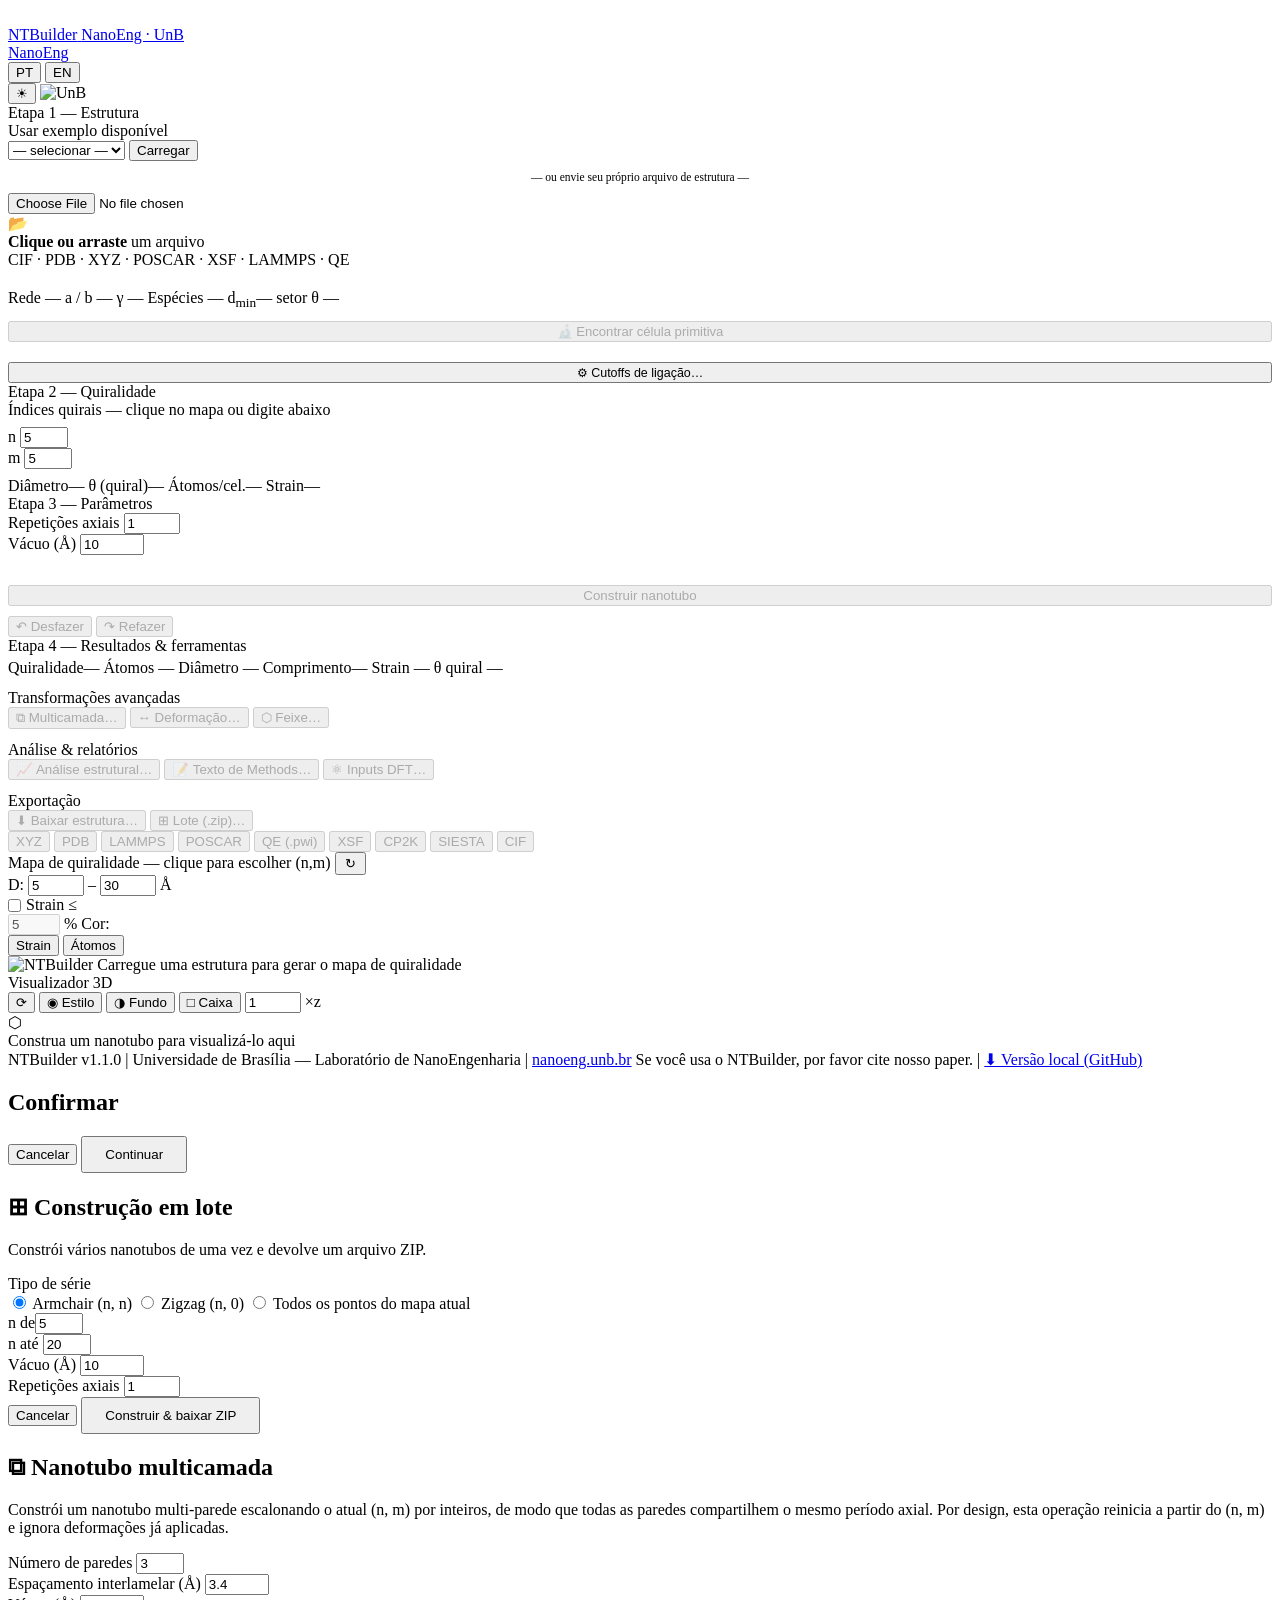
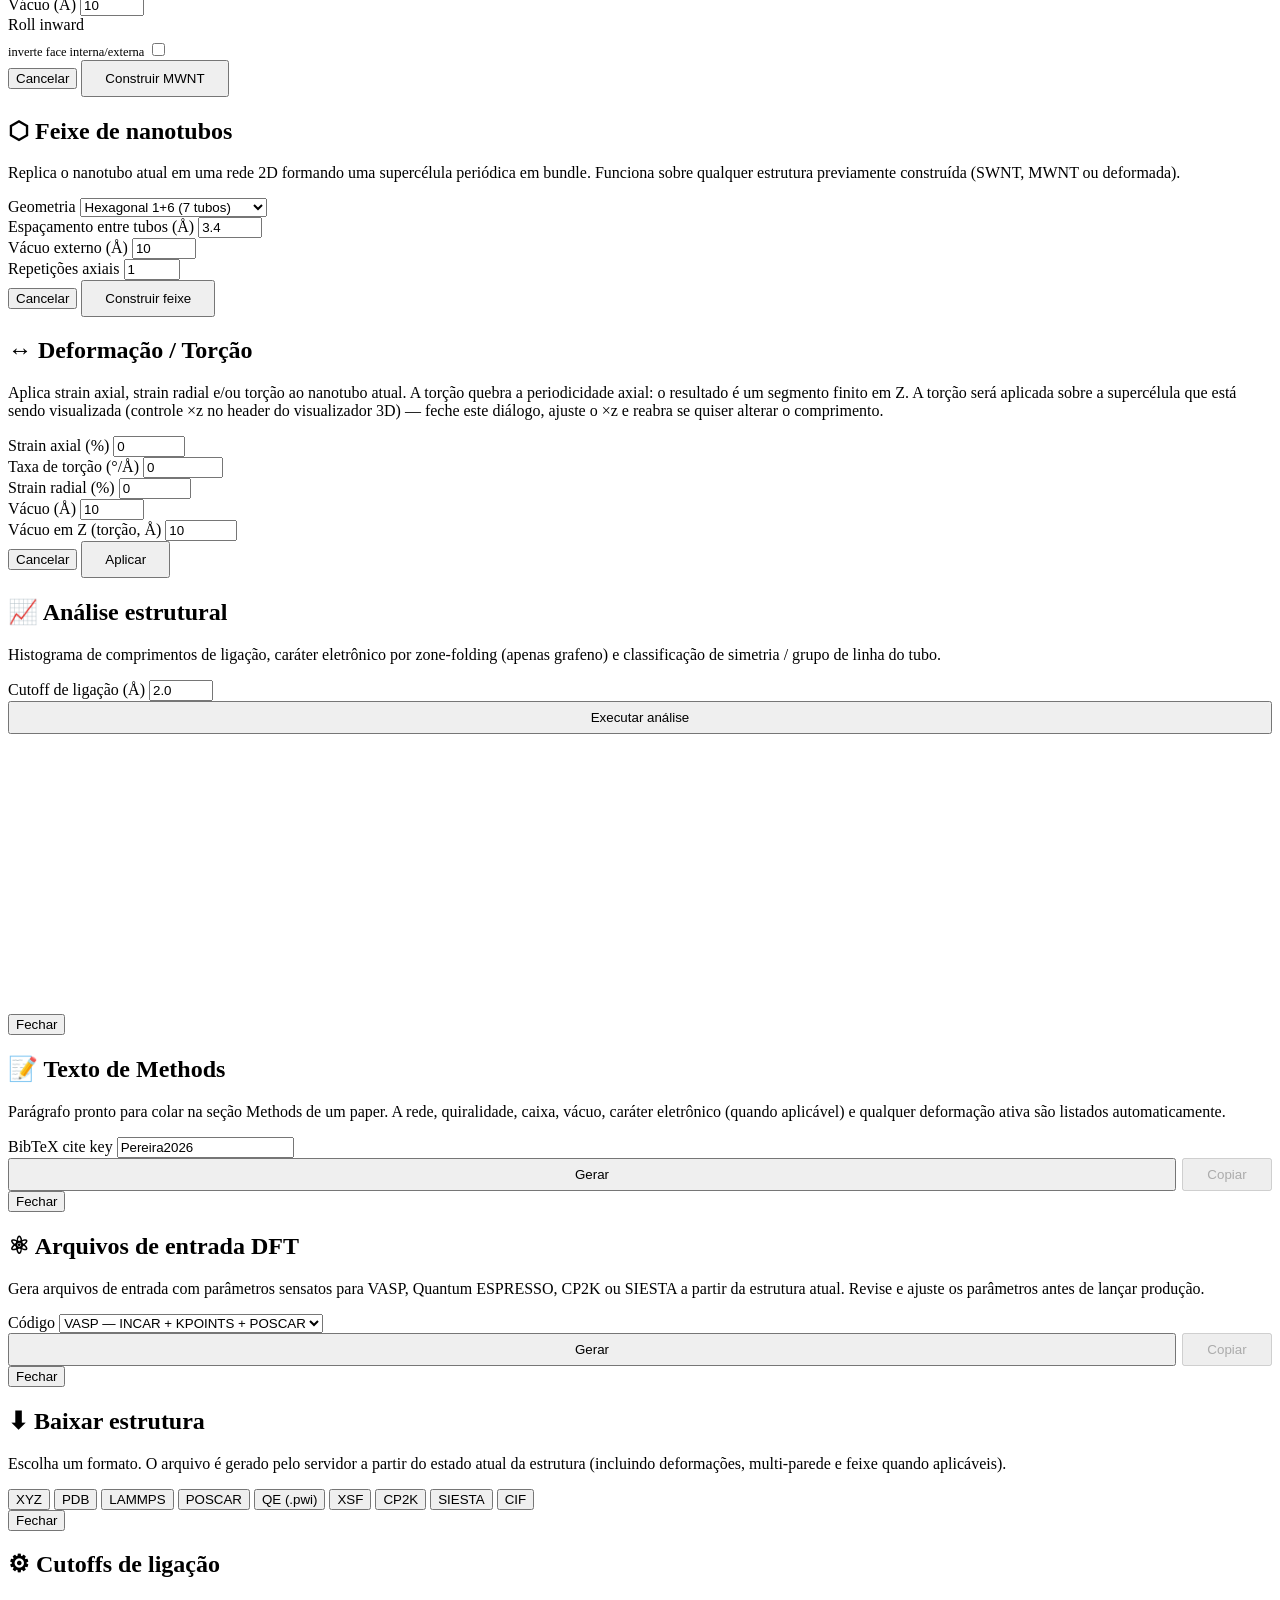
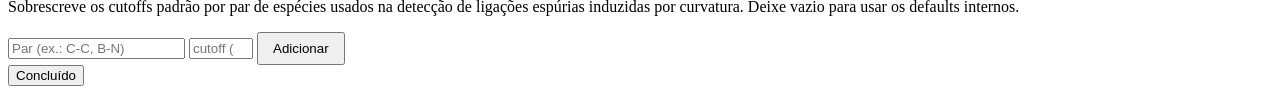
==== web/static/index.html @ b5b74b89 "Initial commit: NTBuilder — nanotube structure generator Core library, PyQt6 desktop GUI, FastAPI we" ====
<!DOCTYPE html>
<html lang="en" data-theme="light">
<head>
  <meta charset="UTF-8" />
  <meta name="viewport" content="width=device-width, initial-scale=1.0" />
  <title>NTBuilder — Nanotube Generator | NanoEng (UnB)</title>
  <meta name="description"
        content="Build nanotubes from any 2D crystal structure. Interactive chirality map, 3D preview, multi-wall and bundle assembly, axial/torsional deformations, structural analysis, ready-to-paste Methods text, and DFT inputs for VASP, QE, CP2K and SIESTA." />
  <meta name="theme-color" content="#0A2540" />

  <link rel="preconnect" href="https://fonts.googleapis.com" />
  <link rel="preconnect" href="https://fonts.gstatic.com" crossorigin />
  <link rel="stylesheet"
        href="https://fonts.googleapis.com/css2?family=Inter:wght@400;500;600;700;800&family=JetBrains+Mono:wght@400;600&display=swap" />

  <script src="https://cdnjs.cloudflare.com/ajax/libs/plotly.js/2.27.0/plotly.min.js"></script>
  <script src="https://cdnjs.cloudflare.com/ajax/libs/3Dmol/2.0.4/3Dmol-min.js"></script>

  <link rel="stylesheet" href="static/style.css" />
</head>
<body>

<!-- ─── Site header ───────────────────────────────────────────────────────── -->
<header class="site-header">
  <div class="site-header__inner">
    <a class="brand" href="/" aria-label="NTBuilder home">
      <img class="brand__logo" src="static/ntbuilder.png" alt="" />
      <div class="brand__title">
        <span class="brand__name">NTBuilder</span>
        <span class="brand__sub">NanoEng · UnB</span>
      </div>
    </a>
    <nav class="nav" aria-label="Group navigation">
      <a href="https://nanoeng.unb.br/" target="_blank" rel="noopener" data-i18n="nav.nanoeng">NanoEng</a>
    </nav>
    <div class="site-header__spacer"></div>
    <div class="site-header__tools">
      <div class="lang-toggle" role="group" aria-label="Language">
        <button type="button" data-lang="pt" aria-pressed="true">PT</button>
        <button type="button" data-lang="en" aria-pressed="false">EN</button>
      </div>
      <button class="btn-icon" id="theme-toggle-btn" data-i18n-title="header.theme" title="Alternar tema claro/escuro">☀</button>
      <img class="brand__unb" src="static/unb.png" alt="UnB" />
    </div>
  </div>
</header>

<!-- ─── Main shell ────────────────────────────────────────────────────────── -->
<main id="main">

  <!-- ── Column 1: Steps 1–3 ──────────────────────────────────────────── -->
  <aside id="sidebar">

    <!-- Etapa 1 — Estrutura -->
    <div>
      <div class="step-label" data-i18n="step1.title">Etapa 1 — Estrutura</div>
      <div class="card" style="display:flex;flex-direction:column;gap:10px;">
        <div>
          <label data-i18n="step1.example">Usar exemplo disponível</label>
          <div id="example-row">
            <select id="example-select"><option value="" data-i18n="step1.example.placeholder">— selecionar —</option></select>
            <button class="btn-icon" id="example-load-btn" data-i18n="step1.load">Carregar</button>
          </div>
        </div>
        <div style="text-align:center;font-size:.72rem;color:var(--c-muted);" data-i18n="step1.or">
          — ou envie seu próprio arquivo de estrutura —
        </div>
        <div id="drop-zone">
          <input type="file" id="cif-file-input"
                 accept=".cif,.pdb,.xyz,.poscar,.contcar,.vasp,.xsf,.lammps,.data,.in,.pwi" />
          <div class="drop-icon">📂</div>
          <div class="drop-text" data-i18n-html="step1.drop.text"><strong>Clique ou arraste</strong> um arquivo</div>
          <div class="drop-hint" data-i18n="step1.drop.hint">CIF · PDB · XYZ · POSCAR · XSF · LAMMPS · QE</div>
        </div>
        <div id="cif-status"></div>

        <!-- Estrutura / simetria -->
        <div id="struct-info" class="hidden struct-info-grid">
          <span class="si-label" data-i18n="step1.info.lattice">Rede</span>      <span class="si-val" id="si-lattice">—</span>
          <span class="si-label">a / b</span>      <span class="si-val" id="si-ab">—</span>
          <span class="si-label">γ</span>          <span class="si-val" id="si-gamma">—</span>
          <span class="si-label" data-i18n="step1.info.species">Espécies</span>   <span class="si-val" id="si-species">—</span>
          <span class="si-label">d<sub>min</sub></span><span class="si-val" id="si-dmin">—</span>
          <span class="si-label" data-i18n="step1.info.thetaSector">setor θ</span>    <span class="si-val" id="si-theta">—</span>
        </div>

        <!-- Célula primitiva -->
        <button class="btn-tonal" id="btn-prim" disabled style="width:100%;font-size:.82rem;" data-i18n="step1.primitive">
          🔬 Encontrar célula primitiva
        </button>
        <div id="prim-result" class="hidden modal-note" style="font-size:.74rem;"></div>

        <button class="btn-ghost" id="btn-cutoffs" style="width:100%;font-size:.78rem;" data-i18n="step1.cutoffs">
          ⚙ Cutoffs de ligação…
        </button>
      </div>
    </div>

    <!-- Etapa 2 — Quiralidade -->
    <div>
      <div class="step-label" data-i18n="step2.title">Etapa 2 — Quiralidade</div>
      <div class="card" style="display:flex;flex-direction:column;gap:8px;">
        <label data-i18n="step2.indices">Índices quirais — clique no mapa ou digite abaixo</label>
        <div class="nm-inputs">
          <div style="flex:1;">
            <label style="text-align:center">n</label>
            <input type="number" id="inp-n" min="0" max="60" value="5" />
          </div>
          <div style="flex:1;">
            <label style="text-align:center">m</label>
            <input type="number" id="inp-m" min="0" max="60" value="5" />
          </div>
        </div>
        <div id="chiral-props" class="hidden">
          <span class="prop-label" data-i18n="step2.diameter">Diâmetro</span><span class="prop-val" id="cp-d">—</span>
          <span class="prop-label" data-i18n="step2.theta">θ (quiral)</span><span class="prop-val" id="cp-theta">—</span>
          <span class="prop-label" data-i18n="step2.cellAtoms">Átomos/cel.</span><span class="prop-val" id="cp-atoms">—</span>
          <span class="prop-label" data-i18n="step2.strain">Strain</span><span class="prop-val" id="cp-strain">—</span>
        </div>
      </div>
    </div>

    <!-- Etapa 3 — Parâmetros -->
    <div>
      <div class="step-label" data-i18n="step3.title">Etapa 3 — Parâmetros</div>
      <div class="card" style="display:flex;flex-direction:column;gap:10px;">
        <div class="field-row" id="reps-row">
          <div>
            <label data-i18n="step3.reps">Repetições axiais</label>
            <input type="number" id="inp-repeat" min="1" max="999" value="1" />
          </div>
          <div>
            <label data-i18n="step3.vacuum">Vácuo (Å)</label>
            <input type="number" id="inp-vacuum" min="1" max="50" step="0.5" value="10" />
          </div>
        </div>
        <div id="reps-info" class="hidden"></div>
        <div class="toggle-row" id="rollin-row" style="display:none;">
          <span data-i18n="step3.rollin" data-i18n-title="rollin.help"
                title="Inverte qual face do plano 2D fica voltada para dentro do tubo. Relevante apenas para redes heteronucleares (h-BN, MoS₂, MoSSe…).">Roll inward</span>
          <label class="toggle">
            <input type="checkbox" id="inp-rollin" />
            <span class="slider"></span>
          </label>
        </div>
        <div class="divider"></div>
        <button class="btn-primary" id="build-btn" disabled data-i18n="step3.build">Construir nanotubo</button>
        <div class="history-row">
          <button class="btn-tonal" id="undo-btn" disabled
                  data-i18n="step3.undo" data-i18n-title="step3.undo.title"
                  title="Desfazer última operação (Ctrl+Z)">↶ Desfazer</button>
          <button class="btn-tonal" id="redo-btn" disabled
                  data-i18n="step3.redo" data-i18n-title="step3.redo.title"
                  title="Refazer (Ctrl+Y)">↷ Refazer</button>
        </div>
      </div>
    </div>

  </aside>

  <!-- ── Column 2: Step 4 results + Polar map ─────────────────────────── -->
  <section id="polar-section">

    <!-- Etapa 4 — Resultados -->
    <div id="step4-area">
      <div class="step-label" style="padding-bottom:4px;" data-i18n-html="step4.title">Etapa 4 — Resultados &amp; ferramentas</div>

      <div id="summary-grid">
        <span class="sg-label" data-i18n="step4.chirality">Quiralidade</span><span class="sg-val" id="sg-nm">—</span>
        <span class="sg-label" data-i18n="step4.atoms">Átomos</span>    <span class="sg-val" id="sg-nat">—</span>
        <span class="sg-label" data-i18n="step4.diameter">Diâmetro</span>  <span class="sg-val" id="sg-d">—</span>
        <span class="sg-label" data-i18n="step4.length">Comprimento</span><span class="sg-val" id="sg-l">—</span>
        <span class="sg-label" data-i18n="step4.strain">Strain</span>    <span class="sg-val" id="sg-strain">—</span>
        <span class="sg-label" data-i18n="step4.theta">θ quiral</span>  <span class="sg-val" id="sg-theta">—</span>
      </div>

      <div id="wall-plan" class="hidden"></div>

      <div id="warning-box"></div>

      <!-- Transformações avançadas -->
      <div class="panel-title" style="margin-top:12px;">
        <span class="dot"></span> <span data-i18n="step4.transforms">Transformações avançadas</span>
      </div>
      <div class="btn-row">
        <button class="btn-tonal" id="mwnt-open-btn"   disabled data-i18n="step4.mwnt">⧉ Multicamada…</button>
        <button class="btn-tonal" id="deform-open-btn" disabled data-i18n="step4.deform">↔ Deformação…</button>
        <button class="btn-tonal" id="bundle-open-btn" disabled data-i18n="step4.bundle">⬡ Feixe…</button>
      </div>

      <!-- Análise -->
      <div class="panel-title" style="margin-top:12px;">
        <span class="dot"></span> <span data-i18n-html="step4.analysis">Análise &amp; relatórios</span>
      </div>
      <div class="btn-row">
        <button class="btn-tonal" id="analysis-open-btn" disabled data-i18n="step4.analysisBtn">📈 Análise estrutural…</button>
        <button class="btn-tonal" id="methods-open-btn"  disabled data-i18n="step4.methodsBtn">📝 Texto de Methods…</button>
        <button class="btn-tonal" id="dft-open-btn"      disabled data-i18n="step4.dftBtn">⚛ Inputs DFT…</button>
      </div>

      <!-- Exportação -->
      <div class="panel-title" style="margin-top:12px;">
        <span class="dot"></span> <span data-i18n="step4.export">Exportação</span>
      </div>
      <div class="btn-row btn-row-2">
        <button class="btn-tonal" id="download-open-btn" disabled data-i18n="step4.download">⬇ Baixar estrutura…</button>
        <button class="btn-tonal" id="batch-open-btn"    disabled data-i18n="step4.batch">⊞ Lote (.zip)…</button>
      </div>

      <!-- Manter os 9 botões originais escondidos: o modal usa-os via click() -->
      <div id="download-buttons" class="hidden">
        <button class="dl-btn" data-fmt="xyz"    disabled>XYZ</button>
        <button class="dl-btn" data-fmt="pdb"    disabled>PDB</button>
        <button class="dl-btn" data-fmt="lammps" disabled>LAMMPS</button>
        <button class="dl-btn" data-fmt="poscar" disabled>POSCAR</button>
        <button class="dl-btn" data-fmt="qe"     disabled>QE (.pwi)</button>
        <button class="dl-btn" data-fmt="xsf"    disabled>XSF</button>
        <button class="dl-btn" data-fmt="cp2k"   disabled>CP2K</button>
        <button class="dl-btn" data-fmt="siesta" disabled>SIESTA</button>
        <button class="dl-btn" data-fmt="cif"    disabled>CIF</button>
      </div>
    </div>

    <!-- Polar map -->
    <div id="map-panel">
      <div class="map-header">
        <div class="map-title-line">
          <span class="dot"></span>
          <span data-i18n="map.title">Mapa de quiralidade</span>
          <span class="mc-sep">—</span>
          <span style="font-weight:400;text-transform:none;letter-spacing:0;" data-i18n="map.hint">clique para escolher (n,m)</span>
          <span style="flex:1;"></span>
          <span id="polar-info" style="font-weight:400;text-transform:none;letter-spacing:0;color:var(--c-muted);"></span>
          <button class="btn-icon" id="polar-refresh-btn" data-i18n-title="map.refresh" title="Recalcular mapa" style="padding:2px 8px;">↻</button>
        </div>
        <div class="map-controls">
          <span class="mc-label">D:</span>
          <input type="number" id="inp-dmin" value="5"  min="0" max="100" step="1" data-i18n-title="map.dmin" title="Diâmetro mín. (Å)" />
          <span class="mc-label">–</span>
          <input type="number" id="inp-dmax" value="30" min="5" max="100" step="1" data-i18n-title="map.dmax" title="Diâmetro máx. (Å)" />
          <span class="mc-label">Å</span>
          <span class="mc-sep-v"></span>
          <label class="mc-label" style="display:flex;align-items:center;gap:5px;cursor:pointer;">
            <input type="checkbox" id="strain-filter-chk" style="margin:0;width:auto;" />
            Strain ≤
          </label>
          <input type="number" id="inp-strain-max" value="5" min="0" max="100" step="0.5"
                 data-i18n-title="map.strainMax" title="Strain máx. (%)" style="width:44px;" disabled />
          <span class="mc-label">%</span>
          <span class="mc-sep-v"></span>
          <span class="mc-label" data-i18n="map.color">Cor:</span>
          <div class="segmented" id="color-seg" role="tablist">
            <button type="button" class="active" data-color="strain">Strain</button>
            <button type="button" data-color="n_atoms" data-i18n="map.atoms">Átomos</button>
          </div>
        </div>
      </div>
      <div id="polar-plot">
        <div id="polar-empty">
          <img src="static/ntbuilder_complete.png" alt="NTBuilder" class="polar-logo" />
          <span data-i18n="map.empty">Carregue uma estrutura para gerar o mapa de quiralidade</span>
        </div>
      </div>
    </div>
  </section>

  <!-- ── Column 3: 3D viewer ──────────────────────────────────────────── -->
  <section id="viewer-section">
    <div class="panel-title">
      <span class="dot" style="background:var(--c-emerald);"></span>
      <span data-i18n="viewer.title">Visualizador 3D</span>
      <span style="flex:1;"></span>
      <div id="viewer-controls" class="hidden">
        <button class="btn-icon" id="view-reset-btn" data-i18n-title="viewer.reset" title="Reposicionar câmera">⟳</button>
        <button class="btn-icon" id="view-style-btn" data-i18n="viewer.style" data-i18n-title="viewer.style.title" title="Alternar estilo">◉ Estilo</button>
        <button class="btn-icon" id="view-bg-btn"    data-i18n="viewer.bg"    data-i18n-title="viewer.bg.title"    title="Alternar fundo">◑ Fundo</button>
        <button class="btn-icon" id="view-box-btn"   data-i18n="viewer.box"   data-i18n-title="viewer.box.title"   title="Alternar caixa de simulação">□ Caixa</button>
        <input  type="number" id="view-rep-z" min="1" max="100" value="1"
                data-i18n-title="viewer.repz.title" title="Replicar ao longo de z (apenas visual)" />
        <span class="mc-label">×z</span>
      </div>
    </div>
    <div id="viewer-wrap">
      <div id="viewer-3d"></div>
      <div id="viewer-empty">
        <div class="big-icon">⬡</div>
        <span data-i18n="viewer.empty">Construa um nanotubo para visualizá-lo aqui</span>
      </div>
    </div>
  </section>

</main>

<!-- ─── Footer ────────────────────────────────────────────────────────────── -->
<footer class="site-footer">
  <span class="site-footer__badge">NTBuilder v1.1.0</span>
  <span class="sep">|</span>
  <span data-i18n="footer.affil">Universidade de Brasília — Laboratório de NanoEngenharia</span>
  <span class="sep">|</span>
  <a href="https://nanoeng.unb.br" target="_blank" rel="noopener">nanoeng.unb.br</a>
  <span class="site-footer__spacer"></span>
  <span data-i18n="footer.cite">Se você usa o NTBuilder, por favor cite nosso paper.</span>
  <span class="sep">|</span>
  <a href="https://github.com/marcelo-lopes-pereira-junior/ntbuilder"
     target="_blank" rel="noopener" data-i18n="footer.github">⬇ Versão local (GitHub)</a>
</footer>

<div id="toast-container"></div>

<!-- ─── Modals ─────────────────────────────────────────────────────────────── -->

<!-- Confirmação genérica -->
<div id="confirm-overlay" class="modal-overlay">
  <div class="modal-box">
    <h2 id="confirm-title" data-i18n="confirm.title">Confirmar</h2>
    <p id="confirm-text"></p>
    <div class="modal-actions">
      <button class="btn-secondary" id="confirm-no" data-i18n="confirm.cancel">Cancelar</button>
      <button class="btn-primary"   id="confirm-yes" style="width:auto;padding:9px 22px;" data-i18n="confirm.continue">Continuar</button>
    </div>
  </div>
</div>

<!-- Lote -->
<div id="batch-overlay" class="modal-overlay">
  <div class="modal-box">
    <h2 data-i18n="batch.title">⊞ Construção em lote</h2>
    <p data-i18n="batch.desc">Constrói vários nanotubos de uma vez e devolve um arquivo ZIP.</p>
    <div>
      <label data-i18n="batch.series">Tipo de série</label>
      <div class="radio-group">
        <label><input type="radio" name="batch-type" value="armchair" checked /> <span data-i18n="batch.armchair">Armchair (n, n)</span></label>
        <label><input type="radio" name="batch-type" value="zigzag" /> <span data-i18n="batch.zigzag">Zigzag (n, 0)</span></label>
        <label><input type="radio" name="batch-type" value="all" /> <span data-i18n="batch.all">Todos os pontos do mapa atual</span></label>
      </div>
    </div>
    <div id="batch-range-row" class="field-row">
      <div><label data-i18n="batch.nFrom">n de</label><input type="number" id="batch-n-from" min="1" max="60" value="5" /></div>
      <div><label data-i18n="batch.nTo">n até</label>  <input type="number" id="batch-n-to"   min="1" max="60" value="20" /></div>
    </div>
    <div class="field-row">
      <div><label data-i18n="step3.vacuum">Vácuo (Å)</label>          <input type="number" id="batch-vacuum" value="10" min="1" max="50" step="0.5" /></div>
      <div><label data-i18n="step3.reps">Repetições axiais</label>    <input type="number" id="batch-repeat" value="1"  min="1" max="999" /></div>
    </div>
    <div class="toggle-row" id="batch-rollin-row" style="display:none;">
      <span data-i18n="step3.rollin">Roll inward</span>
      <label class="toggle"><input type="checkbox" id="batch-rollin" /><span class="slider"></span></label>
    </div>
    <div class="modal-actions">
      <button class="btn-secondary" id="batch-cancel-btn" data-i18n="confirm.cancel">Cancelar</button>
      <button class="btn-primary"   id="batch-build-btn" style="width:auto;padding:9px 22px;" data-i18n-html="batch.go">Construir &amp; baixar ZIP</button>
    </div>
  </div>
</div>

<!-- Multicamada (MWNT) -->
<div id="mwnt-overlay" class="modal-overlay">
  <div class="modal-box">
    <h2 data-i18n="mwnt.title">⧉ Nanotubo multicamada</h2>
    <p data-i18n="mwnt.desc">Constrói um nanotubo multi-parede escalonando o atual (n, m) por inteiros, de modo que todas as paredes compartilhem o mesmo período axial. Por design, esta operação reinicia a partir do (n, m) e ignora deformações já aplicadas.</p>
    <div class="field-row">
      <div><label data-i18n="mwnt.walls">Número de paredes</label>
        <input type="number" id="mwnt-walls" min="1" max="10" value="3" /></div>
      <div><label data-i18n="mwnt.spacing">Espaçamento interlamelar (Å)</label>
        <input type="number" id="mwnt-spacing" step="0.1" min="1" max="10" value="3.4" /></div>
    </div>
    <div class="field-row">
      <div><label data-i18n="step3.vacuum">Vácuo (Å)</label>
        <input type="number" id="mwnt-vacuum" step="0.5" min="1" max="50" value="10" /></div>
      <div id="mwnt-rollin-cell">
        <label data-i18n="step3.rollin">Roll inward</label>
        <div class="toggle-row" style="padding-top:6px;">
          <span style="font-size:.78rem;color:var(--c-muted);" data-i18n="mwnt.rollin.hint">inverte face interna/externa</span>
          <label class="toggle"><input type="checkbox" id="mwnt-rollin" /><span class="slider"></span></label>
        </div>
      </div>
    </div>
    <div id="mwnt-plan-modal" class="modal-note hidden" style="font-family:var(--ff-mono);font-size:.78rem;"></div>
    <div class="modal-actions">
      <button class="btn-secondary" id="mwnt-cancel-btn" data-i18n="confirm.cancel">Cancelar</button>
      <button class="btn-primary"   id="mwnt-build-btn" style="width:auto;padding:9px 22px;" data-i18n="mwnt.go">Construir MWNT</button>
    </div>
  </div>
</div>

<!-- Feixe -->
<div id="bundle-overlay" class="modal-overlay">
  <div class="modal-box">
    <h2 data-i18n="bundle.title">⬡ Feixe de nanotubos</h2>
    <p data-i18n="bundle.desc">Replica o nanotubo atual em uma rede 2D formando uma supercélula periódica em bundle. Funciona sobre qualquer estrutura previamente construída (SWNT, MWNT ou deformada).</p>
    <div class="field-row">
      <div><label data-i18n="bundle.geom">Geometria</label>
        <select id="bundle-geometry">
          <option value="linear"     data-i18n="bundle.linear">Linear (2 tubos)</option>
          <option value="triangle"   data-i18n="bundle.triangle">Triângulo (3 tubos)</option>
          <option value="square4"    data-i18n="bundle.square4">Quadrado 2×2 (4 tubos)</option>
          <option value="hexagonal7" selected data-i18n="bundle.hex7">Hexagonal 1+6 (7 tubos)</option>
          <option value="grid"       data-i18n="bundle.grid">Grade customizada (N × M)</option>
        </select></div>
      <div><label data-i18n="bundle.intertube">Espaçamento entre tubos (Å)</label>
        <input type="number" id="bundle-spacing" step="0.1" min="0.5" max="30" value="3.4" /></div>
    </div>
    <div class="field-row">
      <div><label data-i18n="bundle.outerVac">Vácuo externo (Å)</label>
        <input type="number" id="bundle-vacuum" step="0.5" min="0" max="50" value="10" /></div>
      <div><label data-i18n="step3.reps">Repetições axiais</label>
        <input type="number" id="bundle-repeat" min="1" max="999" value="1" /></div>
    </div>
    <div class="field-row" id="bundle-grid-row" style="display:none;">
      <div><label data-i18n-html="bundle.gridX">Grade n<sub>x</sub></label>
        <input type="number" id="bundle-nx" min="1" max="10" value="2" /></div>
      <div><label data-i18n-html="bundle.gridY">Grade n<sub>y</sub></label>
        <input type="number" id="bundle-ny" min="1" max="10" value="2" /></div>
    </div>
    <div class="modal-actions">
      <button class="btn-secondary" id="bundle-cancel-btn" data-i18n="confirm.cancel">Cancelar</button>
      <button class="btn-primary"   id="bundle-build-btn" style="width:auto;padding:9px 22px;" data-i18n="bundle.go">Construir feixe</button>
    </div>
  </div>
</div>

<!-- Deformação / Torção -->
<div id="deform-overlay" class="modal-overlay">
  <div class="modal-box">
    <h2 data-i18n="deform.title">↔ Deformação / Torção</h2>
    <p data-i18n="deform.desc">Aplica strain axial, strain radial e/ou torção ao nanotubo atual. A torção quebra a periodicidade axial: o resultado é um segmento finito em Z. A torção será aplicada sobre a supercélula que está sendo visualizada (controle ×z no header do visualizador 3D) — feche este diálogo, ajuste o ×z e reabra se quiser alterar o comprimento.</p>
    <div class="field-row">
      <div><label data-i18n="deform.strain">Strain axial (%)</label>
        <input type="number" id="deform-strain" step="0.5" min="-50" max="200" value="0" /></div>
      <div><label data-i18n="deform.twist">Taxa de torção (°/Å)</label>
        <input type="number" id="deform-twist" step="0.05" min="-90" max="90" value="0" /></div>
    </div>
    <div class="field-row">
      <div><label data-i18n="deform.radial">Strain radial (%)</label>
        <input type="number" id="deform-radial" step="0.5" min="-50" max="100" value="0" /></div>
      <div><label data-i18n="deform.vacuum">Vácuo (Å)</label>
        <input type="number" id="deform-vacuum" step="0.5" min="1" max="50" value="10" /></div>
    </div>
    <div class="field-row">
      <div><label data-i18n="deform.zvac">Vácuo em Z (torção, Å)</label>
        <input type="number" id="deform-zvac" step="0.5" min="0" max="100" value="10" /></div>
      <div></div>
    </div>
    <!-- Campo oculto, sincronizado com view-rep-z ao abrir o modal.
         Mantido no DOM porque o handler de Aplicar lê deste id, e múltiplos
         pedaços de i18n / undo / redo dependem dele. -->
    <input type="hidden" id="deform-repeat" value="1" />
    <div id="deform-projection" class="modal-note" style="font-family:var(--ff-mono);font-size:.78rem;"></div>
    <div id="deform-warning" class="modal-note hidden"></div>
    <div class="modal-actions">
      <button class="btn-secondary" id="deform-cancel-btn" data-i18n="confirm.cancel">Cancelar</button>
      <button class="btn-primary"   id="deform-build-btn" style="width:auto;padding:9px 22px;" data-i18n="deform.go">Aplicar</button>
    </div>
  </div>
</div>

<!-- Análise estrutural -->
<div id="analysis-overlay" class="modal-overlay">
  <div class="modal-box modal-box--wide">
    <h2 data-i18n="analysis.title">📈 Análise estrutural</h2>
    <p data-i18n="analysis.desc">Histograma de comprimentos de ligação, caráter eletrônico por zone-folding (apenas grafeno) e classificação de simetria / grupo de linha do tubo.</p>
    <div class="field-row">
      <div><label data-i18n="analysis.cutoff">Cutoff de ligação (Å)</label>
        <input type="number" id="analysis-cutoff" step="0.05" min="0.5" max="5" value="2.0" /></div>
      <div style="display:flex;align-items:flex-end;">
        <button class="btn-tonal" id="analysis-run-btn" style="width:100%;padding:7px;" data-i18n="analysis.run">Executar análise</button>
      </div>
    </div>
    <div id="analysis-summary" class="hidden modal-note"></div>
    <div id="analysis-plot" style="height:280px;"></div>
    <div class="modal-actions">
      <button class="btn-secondary" id="analysis-close-btn" data-i18n="close">Fechar</button>
    </div>
  </div>
</div>

<!-- Texto de Methods -->
<div id="methods-overlay" class="modal-overlay">
  <div class="modal-box modal-box--wide">
    <h2 data-i18n="methods.title">📝 Texto de Methods</h2>
    <p data-i18n="methods.desc">Parágrafo pronto para colar na seção Methods de um paper. A rede, quiralidade, caixa, vácuo, caráter eletrônico (quando aplicável) e qualquer deformação ativa são listados automaticamente.</p>
    <div class="field-row">
      <div><label data-i18n="methods.cite">BibTeX cite key</label>
        <input type="text" id="methods-citekey" value="Pereira2026" /></div>
      <div style="display:flex;align-items:flex-end;gap:6px;">
        <button class="btn-tonal"  id="methods-run-btn"  style="flex:1;padding:7px;" data-i18n="methods.gen">Gerar</button>
        <button class="btn-tonal"  id="methods-copy-btn" disabled
                style="width:90px;padding:7px;" data-i18n="methods.copy">Copiar</button>
      </div>
    </div>
    <div id="methods-output" class="text-output hidden"></div>
    <div class="modal-actions">
      <button class="btn-secondary" id="methods-close-btn" data-i18n="close">Fechar</button>
    </div>
  </div>
</div>

<!-- Inputs DFT -->
<div id="dft-overlay" class="modal-overlay">
  <div class="modal-box modal-box--wide">
    <h2 data-i18n="dft.title">⚛ Arquivos de entrada DFT</h2>
    <p data-i18n="dft.desc">Gera arquivos de entrada com parâmetros sensatos para VASP, Quantum ESPRESSO, CP2K ou SIESTA a partir da estrutura atual. Revise e ajuste os parâmetros antes de lançar produção.</p>
    <div class="field-row">
      <div><label data-i18n="dft.code">Código</label>
        <select id="dft-code">
          <option value="vasp">VASP — INCAR + KPOINTS + POSCAR</option>
          <option value="qe">Quantum ESPRESSO — pw.x</option>
          <option value="cp2k">CP2K — Quickstep</option>
          <option value="siesta">SIESTA — fdf</option>
        </select></div>
      <div style="display:flex;align-items:flex-end;gap:6px;">
        <button class="btn-tonal" id="dft-run-btn"  style="flex:1;padding:7px;" data-i18n="dft.gen">Gerar</button>
        <button class="btn-tonal" id="dft-copy-btn" disabled style="width:90px;padding:7px;" data-i18n="dft.copy">Copiar</button>
      </div>
    </div>
    <div id="dft-tabs" class="tab-strip hidden"></div>
    <div id="dft-output" class="text-output hidden"></div>
    <div class="modal-actions">
      <button class="btn-secondary" id="dft-close-btn" data-i18n="close">Fechar</button>
    </div>
  </div>
</div>

<!-- Download (escolha de formato) -->
<div id="download-overlay" class="modal-overlay">
  <div class="modal-box">
    <h2 data-i18n="download.title">⬇ Baixar estrutura</h2>
    <p data-i18n="download.desc">Escolha um formato. O arquivo é gerado pelo servidor a partir do estado atual da estrutura (incluindo deformações, multi-parede e feixe quando aplicáveis).</p>
    <div class="dl-grid">
      <button class="dl-btn" data-modal-fmt="xyz">XYZ</button>
      <button class="dl-btn" data-modal-fmt="pdb">PDB</button>
      <button class="dl-btn" data-modal-fmt="lammps">LAMMPS</button>
      <button class="dl-btn" data-modal-fmt="poscar">POSCAR</button>
      <button class="dl-btn" data-modal-fmt="qe">QE (.pwi)</button>
      <button class="dl-btn" data-modal-fmt="xsf">XSF</button>
      <button class="dl-btn" data-modal-fmt="cp2k">CP2K</button>
      <button class="dl-btn" data-modal-fmt="siesta">SIESTA</button>
      <button class="dl-btn" data-modal-fmt="cif">CIF</button>
    </div>
    <div class="modal-actions">
      <button class="btn-secondary" id="download-close-btn" data-i18n="close">Fechar</button>
    </div>
  </div>
</div>

<!-- Cutoffs de ligação -->
<div id="cutoffs-overlay" class="modal-overlay">
  <div class="modal-box">
    <h2 data-i18n="cutoffs.title">⚙ Cutoffs de ligação</h2>
    <p data-i18n="cutoffs.desc">Sobrescreve os cutoffs padrão por par de espécies usados na detecção de ligações espúrias induzidas por curvatura. Deixe vazio para usar os defaults internos.</p>
    <div class="cutoffs-list" id="cutoffs-list"></div>
    <div class="field-row" style="grid-template-columns:1fr 110px auto;">
      <input type="text" id="cutoff-new-pair" data-i18n-placeholder="cutoffs.pair.placeholder" placeholder="Par (ex.: C-C, B-N)" />
      <input type="number" id="cutoff-new-val" data-i18n-placeholder="cutoffs.val.placeholder" placeholder="cutoff (Å)" step="0.05" min="0.5" max="5" />
      <button class="btn-tonal" id="cutoff-add-btn" style="padding:7px 14px;" data-i18n="cutoffs.add">Adicionar</button>
    </div>
    <div class="modal-actions">
      <button class="btn-secondary" id="cutoffs-close-btn" data-i18n="cutoffs.done">Concluído</button>
    </div>
  </div>
</div>

<script src="static/app.js"></script>
</body>
</html>
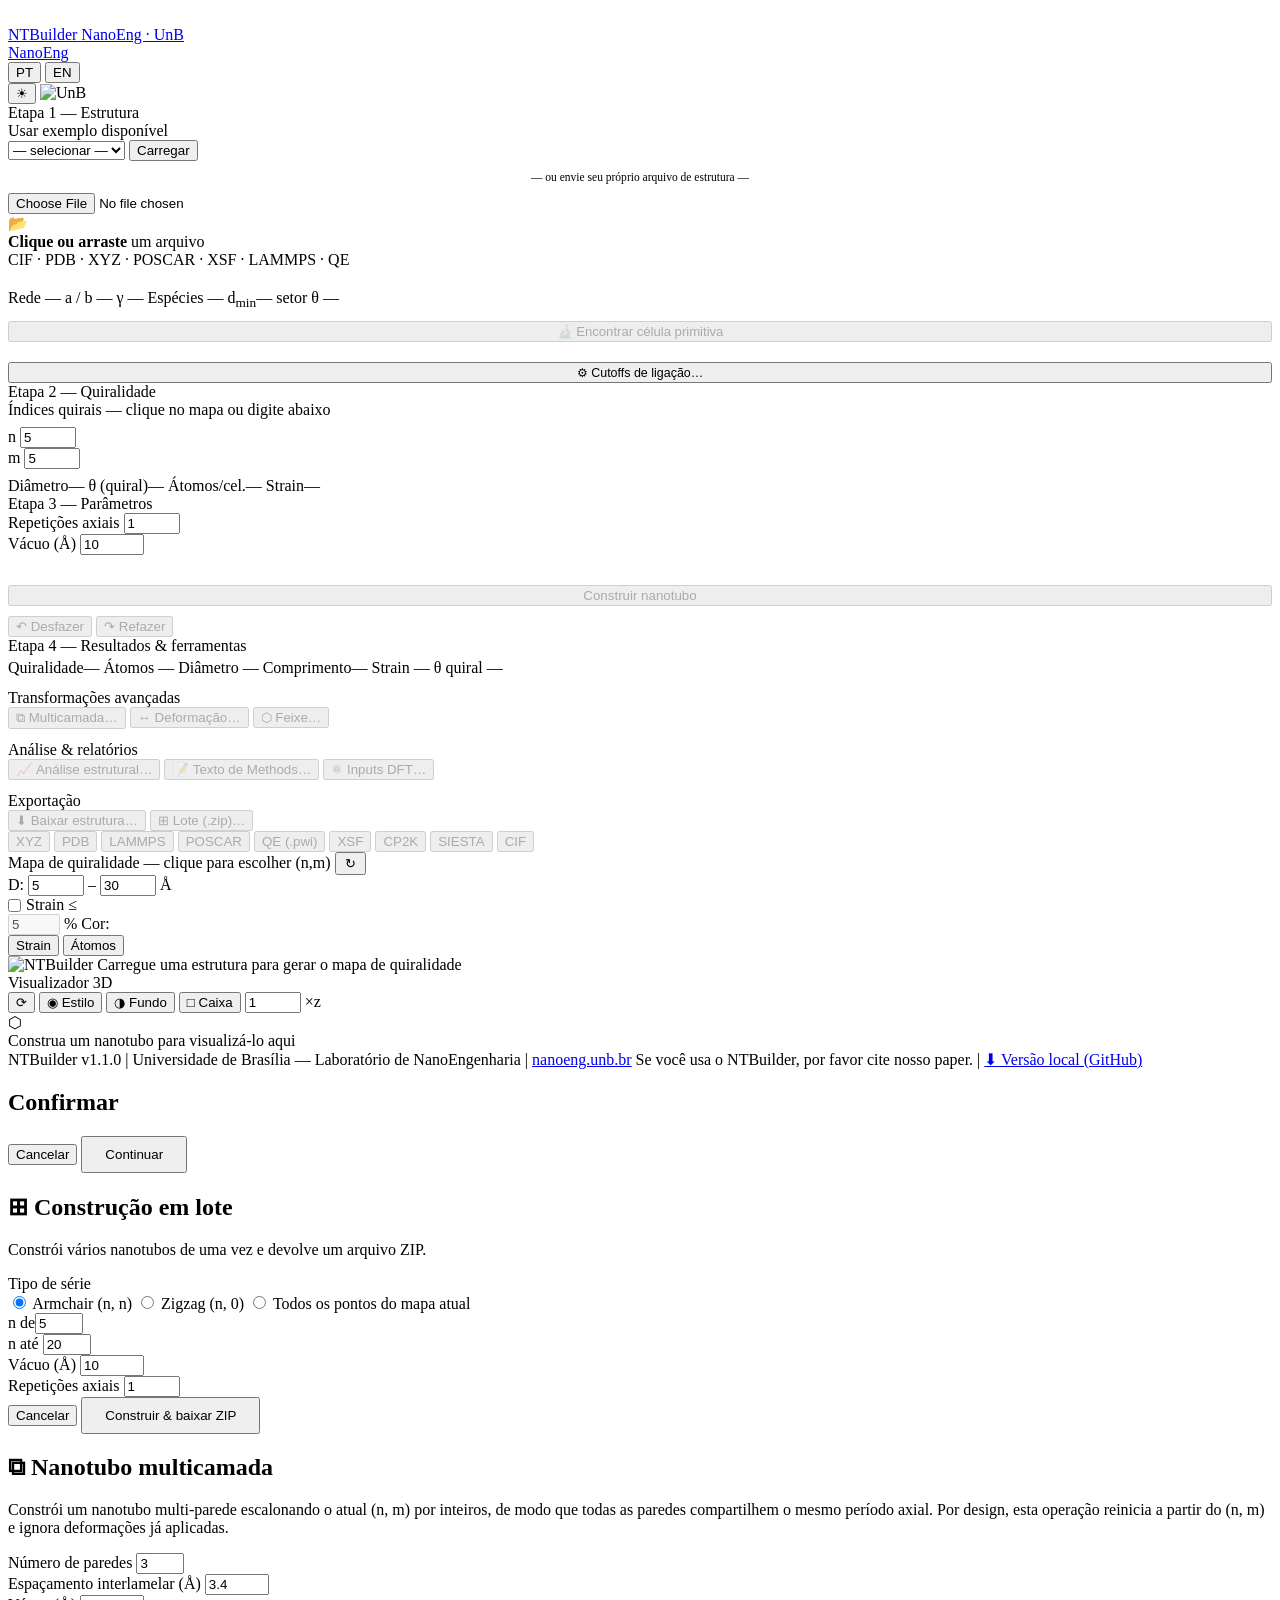
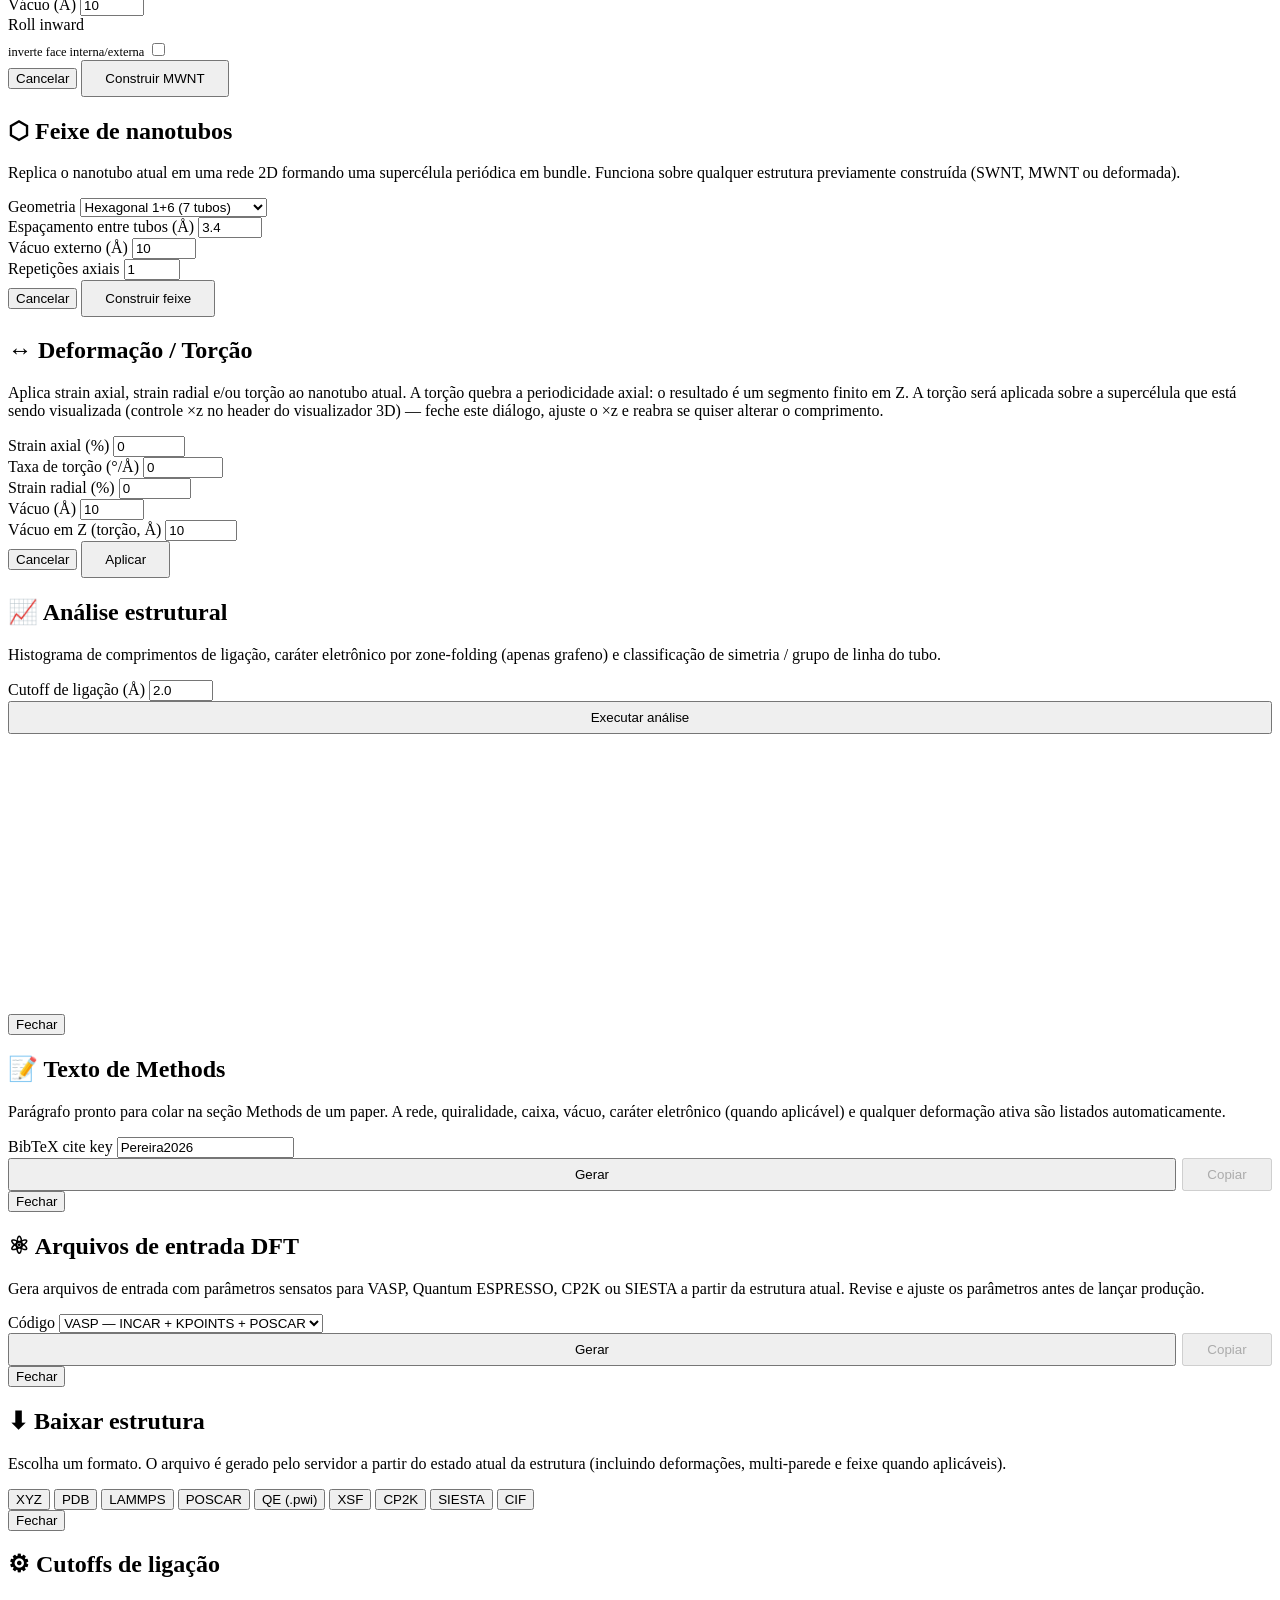
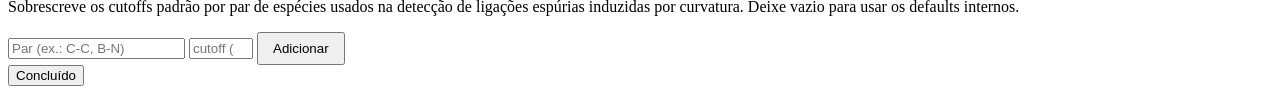
==== commit 14d37de1: "feat(web): raise (n,m) cap to 100 and show validation errors The build/MWNT/bundle/deform/analysis m" ====
--- a/web/static/index.html
+++ b/web/static/index.html
@@ -104,11 +104,11 @@
         <div class="nm-inputs">
           <div style="flex:1;">
             <label style="text-align:center">n</label>
-            <input type="number" id="inp-n" min="0" max="60" value="5" />
+            <input type="number" id="inp-n" min="0" max="100" value="5" />
           </div>
           <div style="flex:1;">
             <label style="text-align:center">m</label>
-            <input type="number" id="inp-m" min="0" max="60" value="5" />
+            <input type="number" id="inp-m" min="0" max="100" value="5" />
           </div>
         </div>
         <div id="chiral-props" class="hidden">
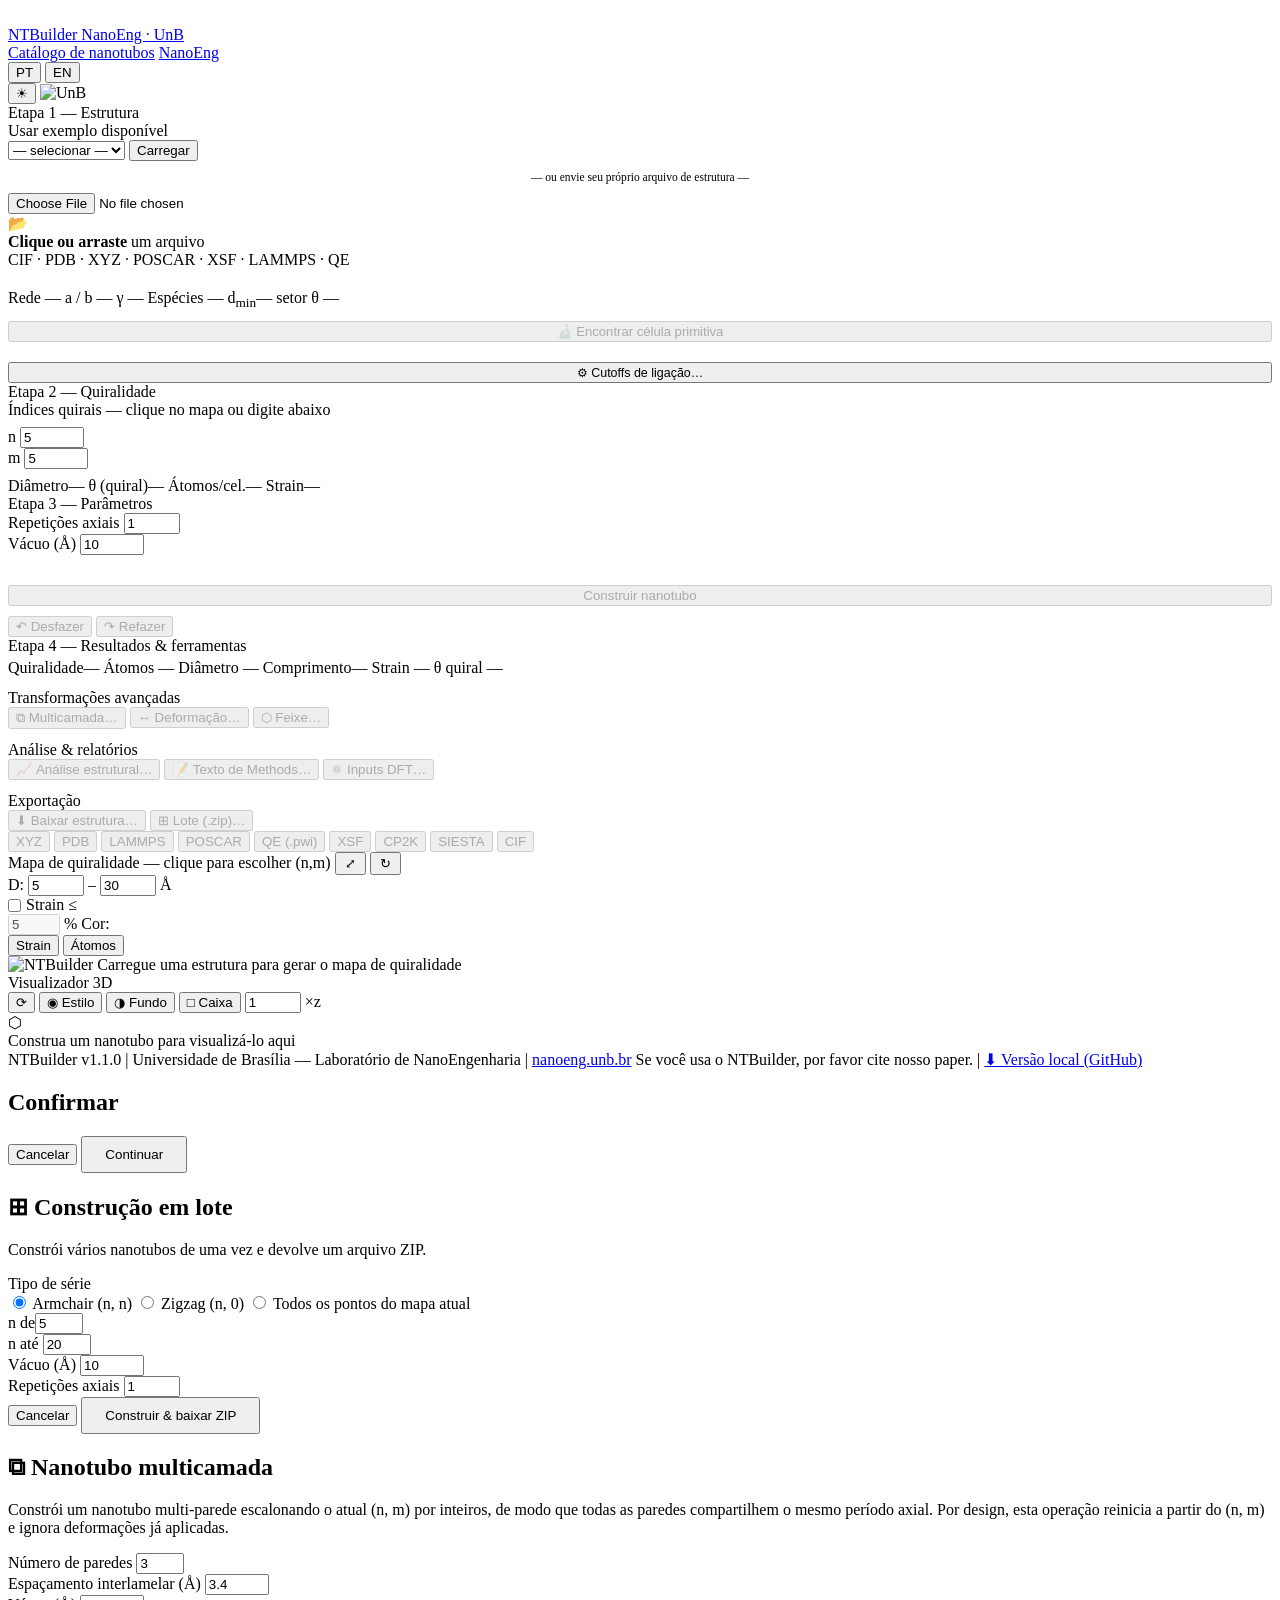
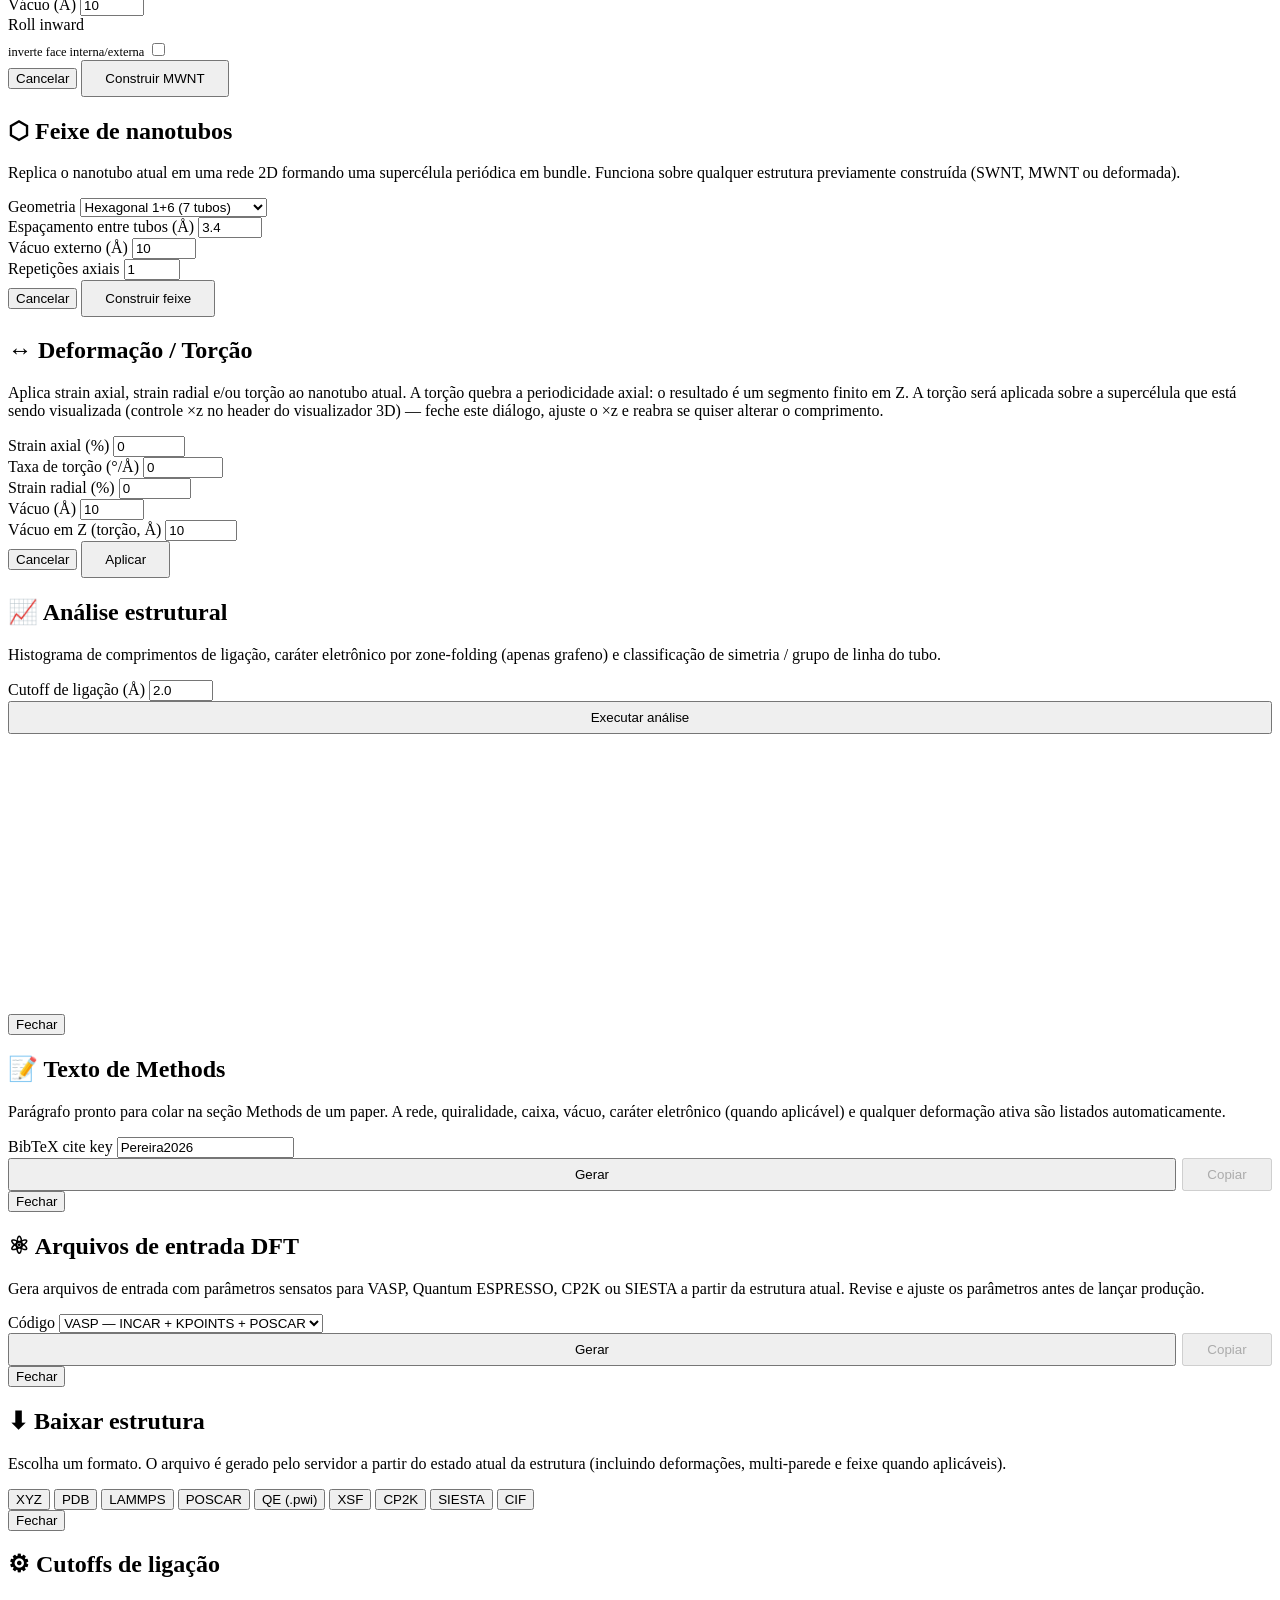
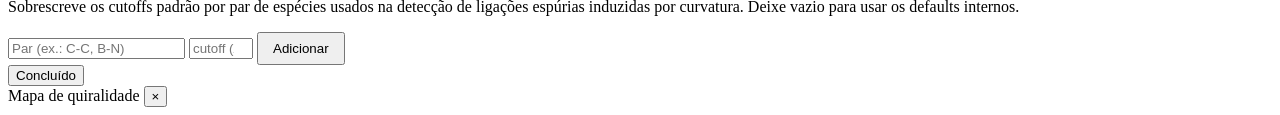
==== commit 0fbe6450: "feat(web): async bond check on the chirality map and catalogue integration /api/polar returns the ma" ====
--- a/web/static/index.html
+++ b/web/static/index.html
@@ -31,6 +31,7 @@
       </div>
     </a>
     <nav class="nav" aria-label="Group navigation">
+      <a href="catalogo" data-i18n="nav.catalogue">Catálogo de nanotubos</a>
       <a href="https://nanoeng.unb.br/" target="_blank" rel="noopener" data-i18n="nav.nanoeng">NanoEng</a>
     </nav>
     <div class="site-header__spacer"></div>
@@ -104,11 +105,11 @@
         <div class="nm-inputs">
           <div style="flex:1;">
             <label style="text-align:center">n</label>
-            <input type="number" id="inp-n" min="0" max="100" value="5" />
+            <input type="number" id="inp-n" min="-100" max="100" value="5" />
           </div>
           <div style="flex:1;">
             <label style="text-align:center">m</label>
-            <input type="number" id="inp-m" min="0" max="100" value="5" />
+            <input type="number" id="inp-m" min="-100" max="100" value="5" />
           </div>
         </div>
         <div id="chiral-props" class="hidden">
@@ -231,6 +232,7 @@
           <span style="font-weight:400;text-transform:none;letter-spacing:0;" data-i18n="map.hint">clique para escolher (n,m)</span>
           <span style="flex:1;"></span>
           <span id="polar-info" style="font-weight:400;text-transform:none;letter-spacing:0;color:var(--c-muted);"></span>
+          <button class="btn-icon" id="polar-enlarge-btn" data-i18n-title="map.enlarge" title="Ampliar mapa" style="padding:2px 8px;">⤢</button>
           <button class="btn-icon" id="polar-refresh-btn" data-i18n-title="map.refresh" title="Recalcular mapa" style="padding:2px 8px;">↻</button>
         </div>
         <div class="map-controls">
@@ -560,6 +562,16 @@
   </div>
 </div>
 
-<script src="static/app.js"></script>
+<div id="polar-big-overlay" class="modal-overlay">
+  <div class="modal-box modal-box--map" role="dialog" aria-modal="true">
+    <div class="polar-big__head">
+      <span data-i18n="map.bigTitle">Mapa de quiralidade</span>
+      <span id="polar-big-info"></span>
+      <button type="button" class="btn-icon" id="polar-big-close" aria-label="Fechar">×</button>
+    </div>
+    <div id="polar-plot-big"></div>
+  </div>
+</div>
+<script src="static/app.js?v=20260913j"></script>
 </body>
 </html>
